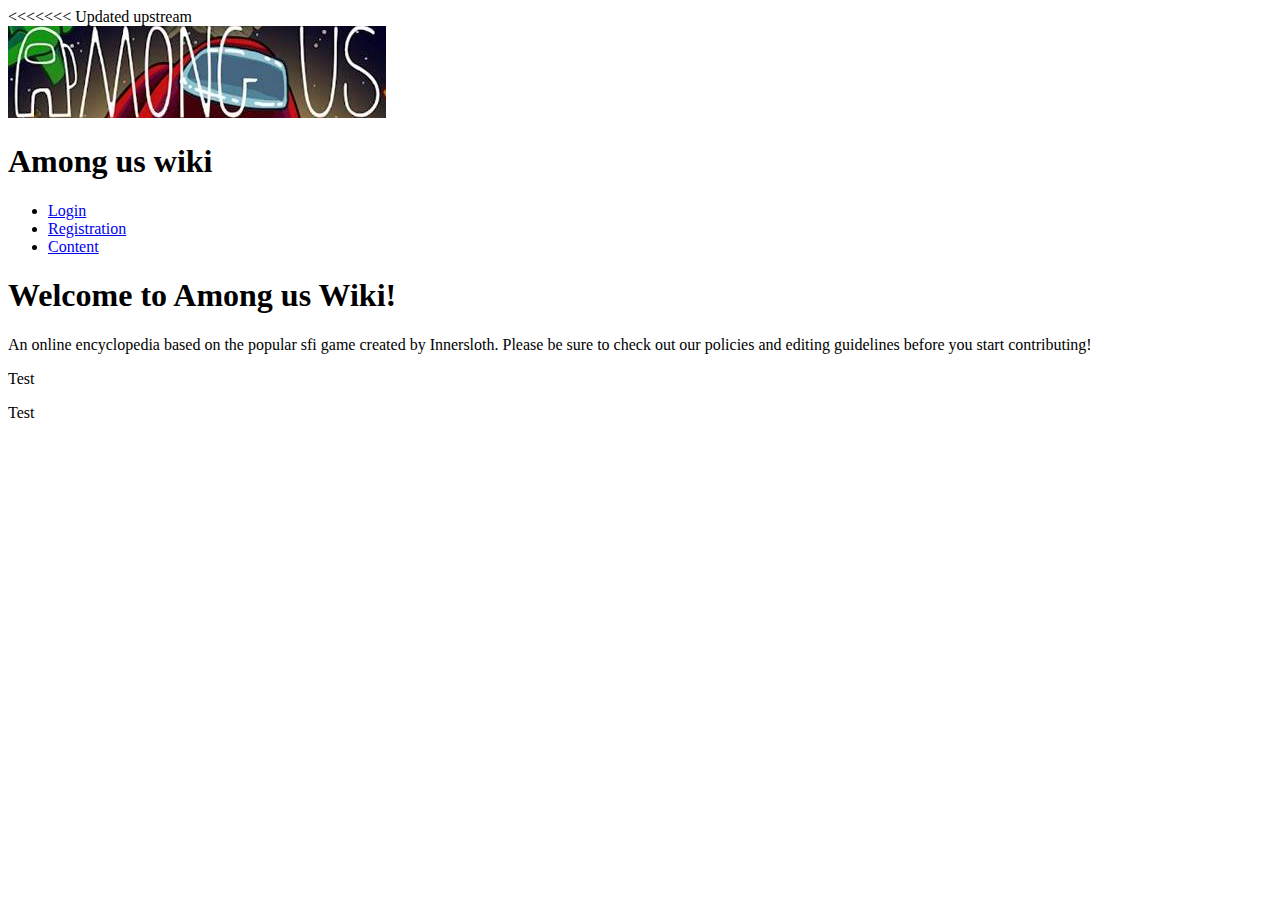
==== index.html @ e05f838b "Merge branch 'main' into Footer" ====
<!DOCTYPE html>
<html lang="en">
<head>
    <meta charset="UTF-8">
    <meta name="viewport" content="width=device-width, initial-scale=1.0">
<<<<<<< Updated upstream
    <title>Wiki Homepage</title>
    <link href="https://fonts.googleapis.com/css2?family=Montserrat:ital,wght@0,300;0,800;1,500&display=swap" rel="stylesheet">
    <link rel="stylesheet" href="css/styles.css">
</head>
<body>
    <!--Header-->
    <header class="header">
        <div>
            <img src="Header ico.jpg" alt="Umong us">
        <h1 class="header">Among us wiki</h1></img>
        </div>
    </header>
    <!--Nav Bar-->
    <div>
        <ul>
            <li><a href="Login.html">Login</a></li>
            <li><a href="Registration.html">Registration</a></li>
            <li><a href="Content.html">Content</a></li>
        </ul>
    </div>
   
    <!--Body-->
    <h1>Welcome to Among us Wiki!</h1>
    <p>An online encyclopedia based on the popular sfi game created by Innersloth.
        Please be sure to check out our policies and editing guidelines before you start contributing!</p>

    <!--Footer-->
<div class="footer">
    <p>Test</p>
    <div class="lnks">
        <p>Test</p>
    </div>
</div>
</body>
</html>
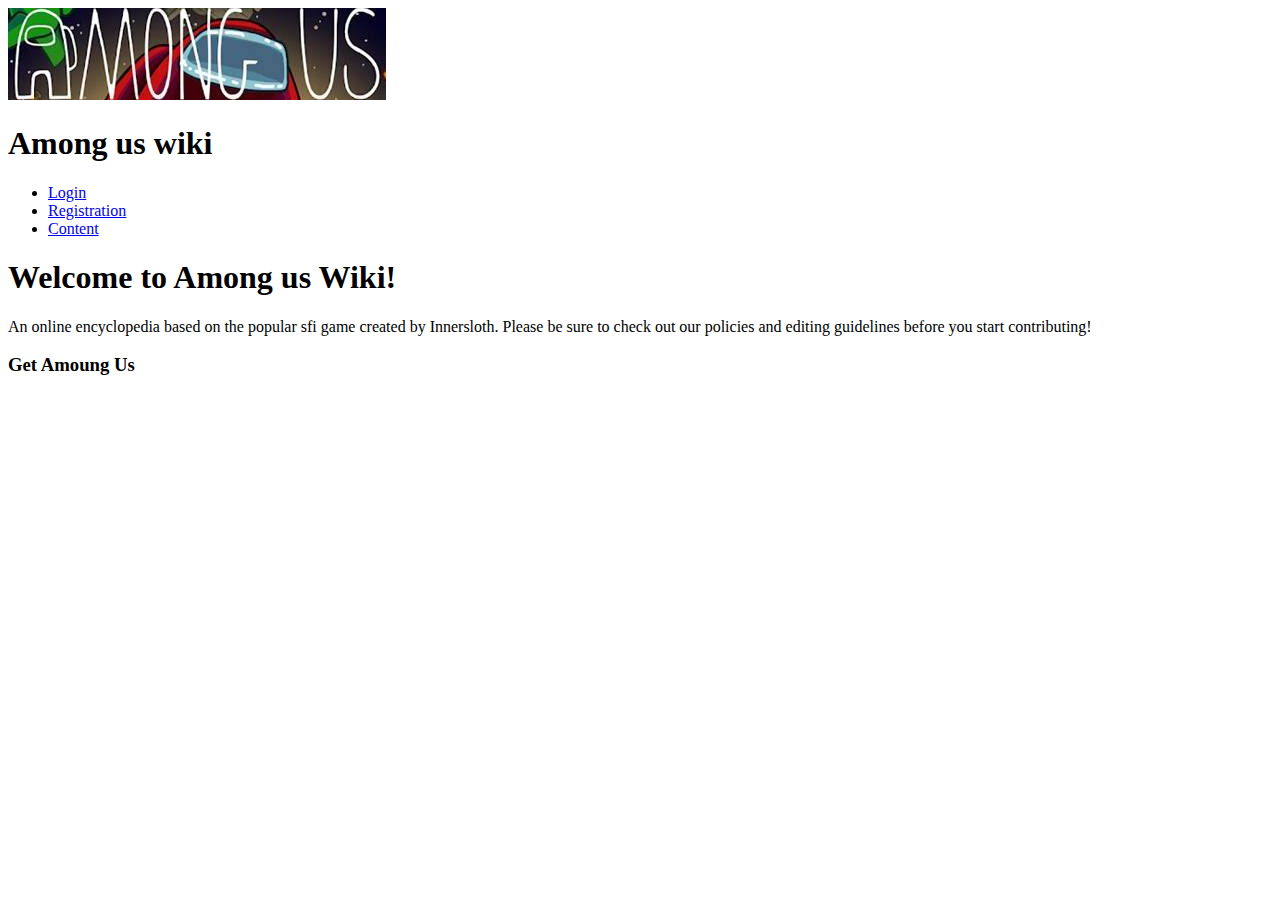
==== commit 4850052d: "Sprint1-Change-footer-icons-and-styling" ====
--- a/index.html
+++ b/index.html
@@ -3,19 +3,21 @@
 <head>
     <meta charset="UTF-8">
     <meta name="viewport" content="width=device-width, initial-scale=1.0">
-<<<<<<< Updated upstream
     <title>Wiki Homepage</title>
-    <link href="https://fonts.googleapis.com/css2?family=Montserrat:ital,wght@0,300;0,800;1,500&display=swap" rel="stylesheet">
+    <link href="https://fonts.googleapis.com/css2?family=Montserrat:ital,wght@0,300;0,800;1,500&display=swap"
+        rel="stylesheet">
+        <link rel="stylesheet" href="https://use.fontawesome.com/releases/v5.14.0/css/all.css" integrity="sha384-HzLeBuhoNPvSl5KYnjx0BT+WB0QEEqLprO+NBkkk5gbc67FTaL7XIGa2w1L0Xbgc" crossorigin="anonymous">
     <link rel="stylesheet" href="css/styles.css">
 </head>
 <body>
     <!--Header-->
-    <header class="header">
-        <div>
-            <img src="Header ico.jpg" alt="Umong us">
-        <h1 class="header">Among us wiki</h1></img>
+    <header>
+        <div class="headbackground">
+            <img src="Header ico.jpg" alt="Among us"></img>
+            <h1>Among us wiki</h1>
         </div>
     </header>
+    <div class="spacer headbackground"></div>
     <!--Nav Bar-->
     <div>
         <ul>
@@ -24,18 +26,18 @@
             <li><a href="Content.html">Content</a></li>
         </ul>
     </div>
-   
     <!--Body-->
     <h1>Welcome to Among us Wiki!</h1>
     <p>An online encyclopedia based on the popular sfi game created by Innersloth.
         Please be sure to check out our policies and editing guidelines before you start contributing!</p>
 
     <!--Footer-->
-<div class="footer">
-    <p>Test</p>
-    <div class="lnks">
-        <p>Test</p>
-    </div>
-</div>
+    <div id="footer">
+            <h3>Get Amoung Us</h3>
+            <a href="https://store.steampowered.com/app/945360/Among_Us/"><i class="fab fa-steam fa-2x"></i></a>
+            <a href="https://play.google.com/store/apps/details?id=com.innersloth.spacemafia"><i class="fab fa-google-play fa-2x"></i></a>
+            <a href="https://apps.apple.com/nz/app/among-us/id1351168404"><i class="fab fa-apple fa-2x"></i></a>
+        </div>
 </body>
+
 </html>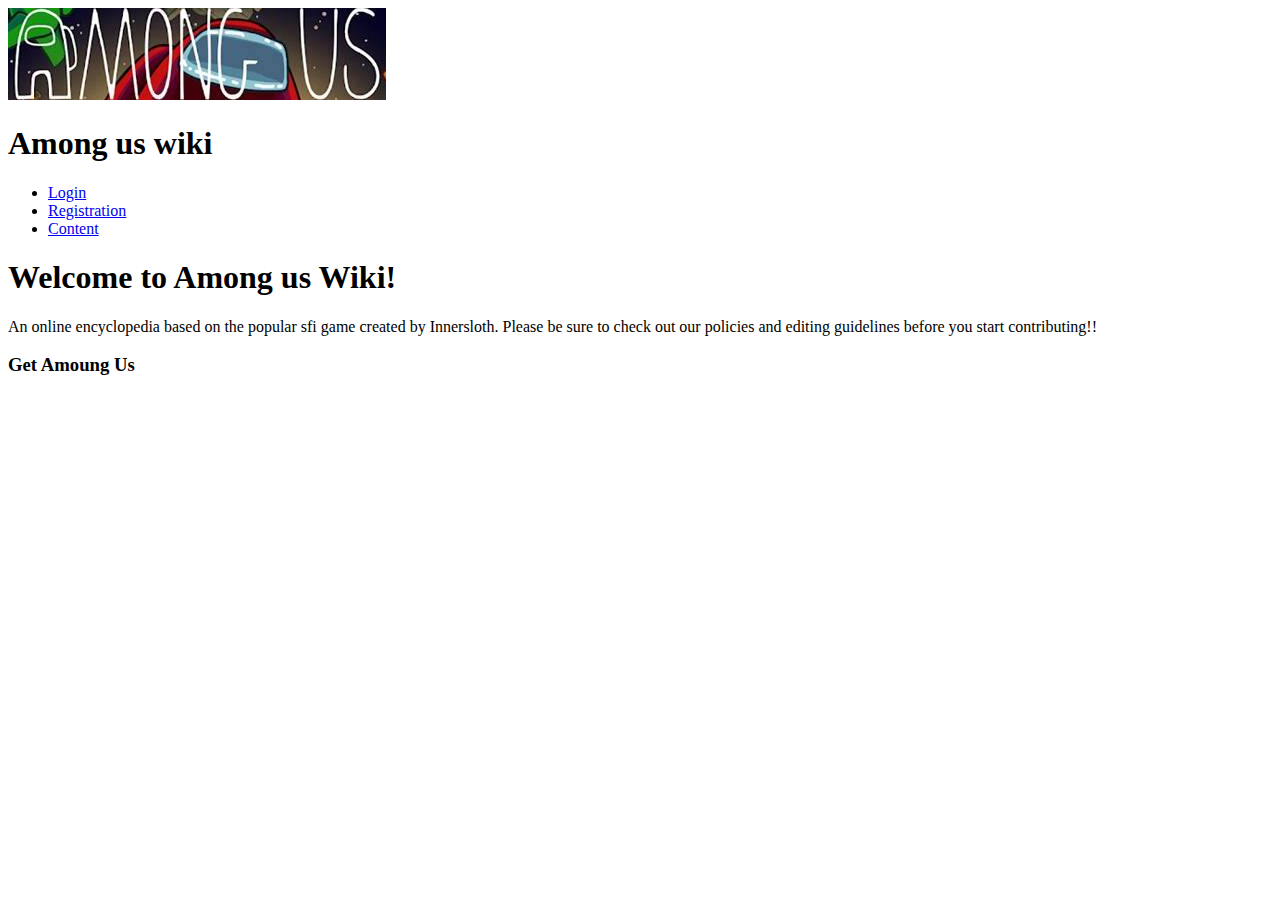
==== commit e8d0dc22: "Update index.html" ====
--- a/index.html
+++ b/index.html
@@ -13,7 +13,7 @@
     <!--Header-->
     <header>
         <div class="headbackground">
-            <img src="Header ico.jpg" alt="Among us"></img>
+            <img src="Header ico.jpg" alt="Among Us"></img>
             <h1>Among us wiki</h1>
         </div>
     </header>
@@ -29,7 +29,7 @@
     <!--Body-->
     <h1>Welcome to Among us Wiki!</h1>
     <p>An online encyclopedia based on the popular sfi game created by Innersloth.
-        Please be sure to check out our policies and editing guidelines before you start contributing!</p>
+        Please be sure to check out our policies and editing guidelines before you start contributing!!</p>
 
     <!--Footer-->
     <div id="footer">
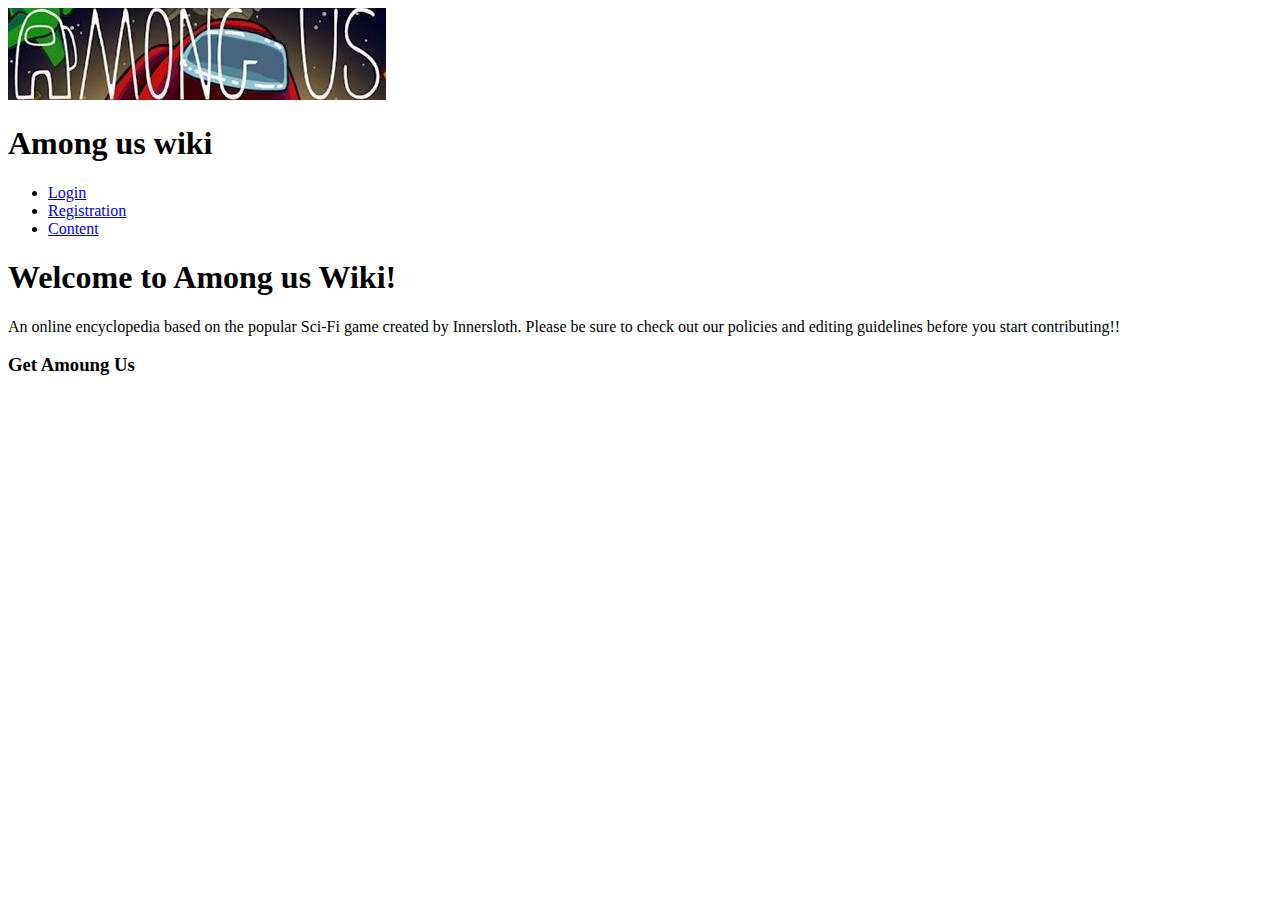
==== commit 5e682dc3: "Update index.html" ====
--- a/index.html
+++ b/index.html
@@ -28,7 +28,7 @@
     </div>
     <!--Body-->
     <h1>Welcome to Among us Wiki!</h1>
-    <p>An online encyclopedia based on the popular sfi game created by Innersloth.
+    <p>An online encyclopedia based on the popular Sci-Fi game created by Innersloth.
         Please be sure to check out our policies and editing guidelines before you start contributing!!</p>
 
     <!--Footer-->
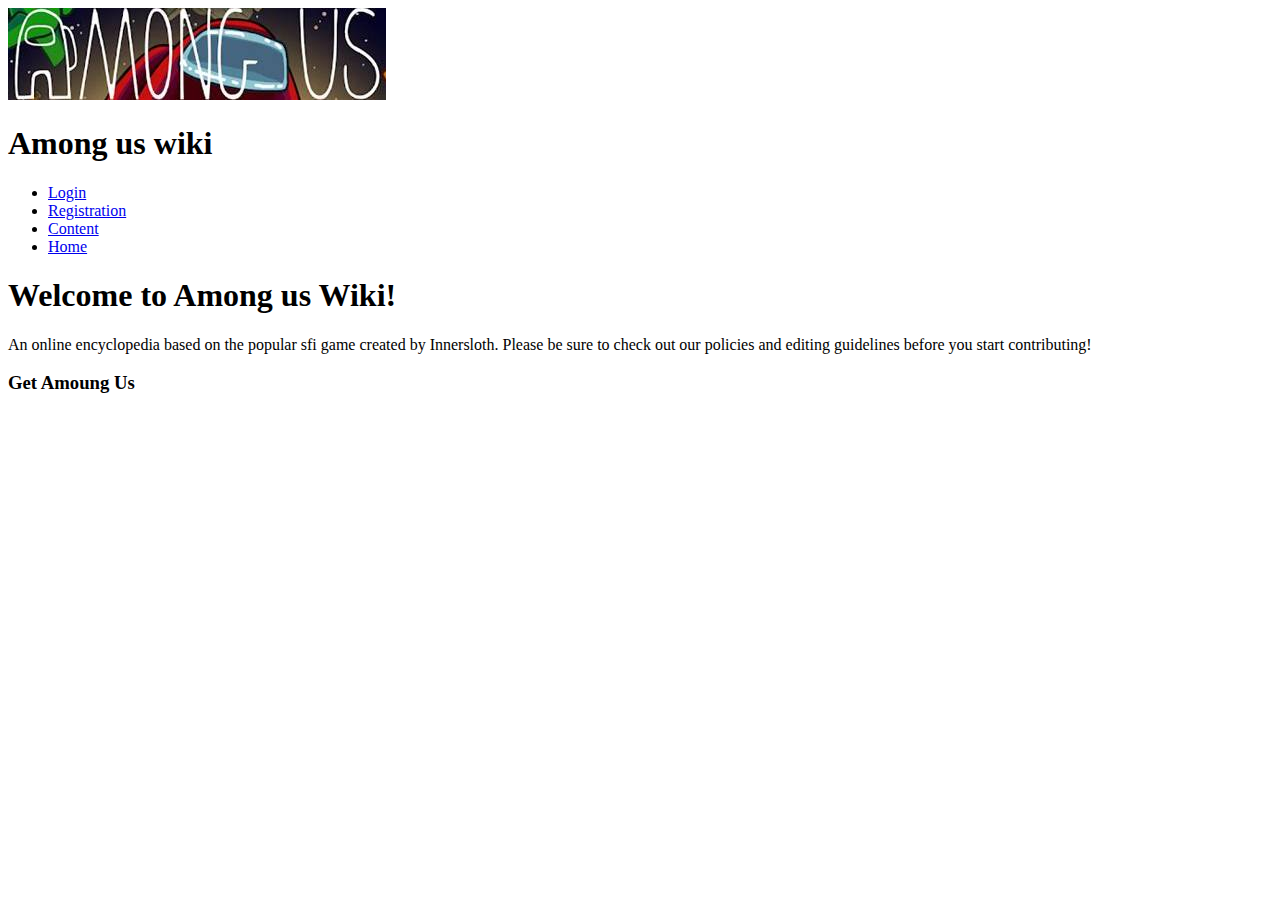
==== commit 2739d459: "Merge pull request #12 from RodSchm/navbar-changes" ====
--- a/index.html
+++ b/index.html
@@ -13,7 +13,7 @@
     <!--Header-->
     <header>
         <div class="headbackground">
-            <img src="Header ico.jpg" alt="Among Us"></img>
+            <img src="Header ico.jpg" alt="Among us"></img>
             <h1>Among us wiki</h1>
         </div>
     </header>
@@ -24,13 +24,13 @@
             <li><a href="Login.html">Login</a></li>
             <li><a href="Registration.html">Registration</a></li>
             <li><a href="Content.html">Content</a></li>
+            <li><a href="index.html">Home</a></li>
         </ul>
     </div>
     <!--Body-->
     <h1>Welcome to Among us Wiki!</h1>
-    <p>An online encyclopedia based on the popular Sci-Fi game created by Innersloth.
-        Please be sure to check out our policies and editing guidelines before you start contributing!!</p>
-
+    <p>An online encyclopedia based on the popular sfi game created by Innersloth.
+        Please be sure to check out our policies and editing guidelines before you start contributing!</p>
     <!--Footer-->
     <div id="footer">
             <h3>Get Amoung Us</h3>
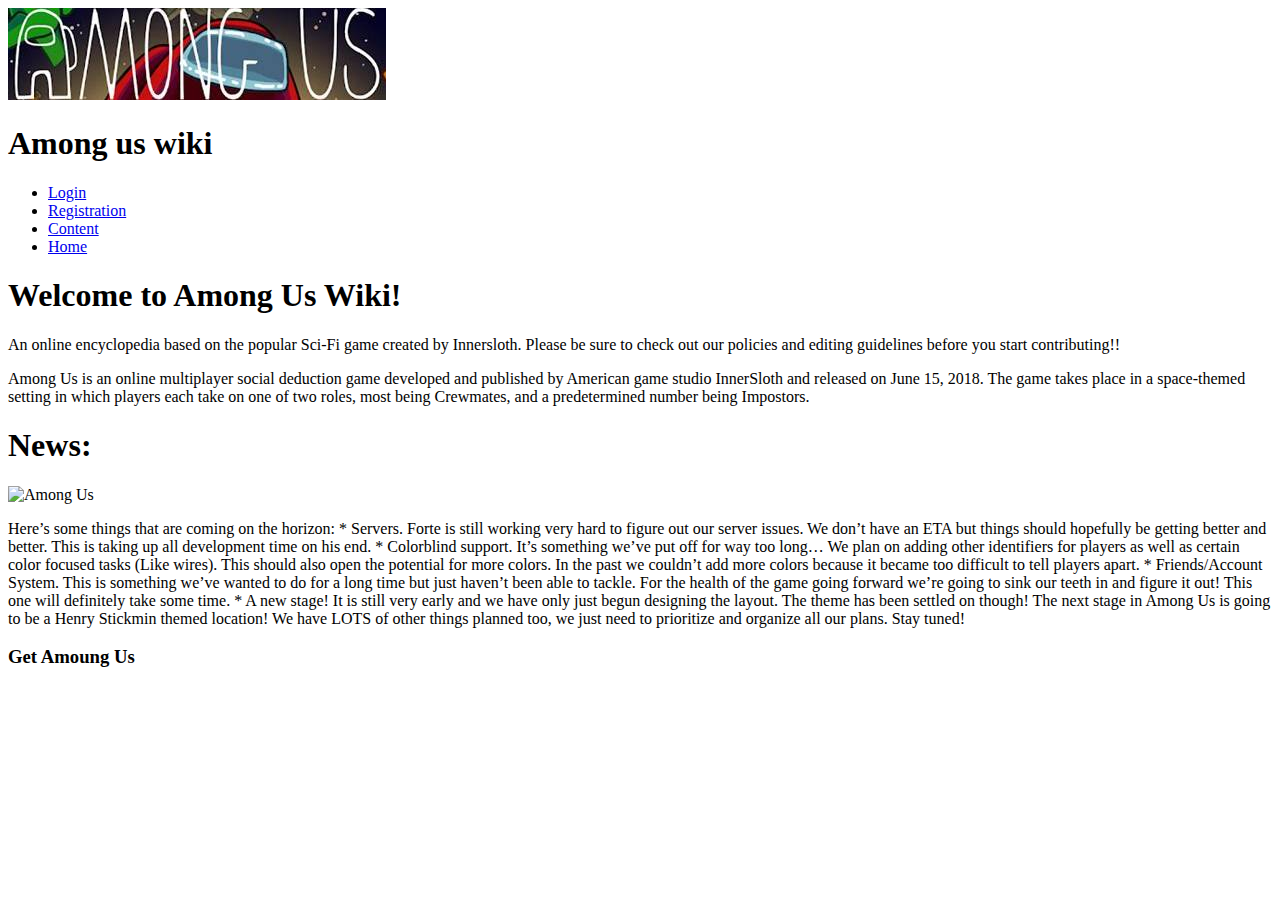
==== commit c392fb0f: "Merge branch 'main' into HomePage-Description" ====
--- a/index.html
+++ b/index.html
@@ -13,7 +13,7 @@
     <!--Header-->
     <header>
         <div class="headbackground">
-            <img src="Header ico.jpg" alt="Among us"></img>
+            <img src="Header ico.jpg" alt="Among Us"></img>
             <h1>Among us wiki</h1>
         </div>
     </header>
@@ -28,10 +28,27 @@
         </ul>
     </div>
     <!--Body-->
-    <h1>Welcome to Among us Wiki!</h1>
-    <p>An online encyclopedia based on the popular sfi game created by Innersloth.
-        Please be sure to check out our policies and editing guidelines before you start contributing!</p>
-    <!--Footer-->
+
+    <h1>Welcome to Among Us Wiki!</h1>
+    <p>An online encyclopedia based on the popular Sci-Fi game created by Innersloth.
+        Please be sure to check out our policies and editing guidelines before you start contributing!!</p>
+
+        <p>Among Us is an online multiplayer social deduction game developed and published by American game studio InnerSloth and released on June 15, 2018. The game takes place in a space-themed setting in which players each take on one of two roles, most being Crewmates, and a predetermined number being Impostors.</p>
+<h1>News:</h1>
+<img src="https://d2skuhm0vrry40.cloudfront.net/2020/articles/2020-09-24-12-07/among-us-2-cancelled-as-devs-focus-on-original-title-1600945639757.jpg/EG11/resize/1200x-1/among-us-2-cancelled-as-devs-focus-on-original-title-1600945639757.jpg" alt="Among Us"</img>
+<p>
+    Here’s some things that are coming on the horizon:
+    
+    * Servers. Forte is still working very hard to figure out our server issues. We don’t have an ETA but things should hopefully be getting better and better. This is taking up all development time on his end.
+    
+    * Colorblind support. It’s something we’ve put off for way too long… We plan on adding other identifiers for players as well as certain color focused tasks (Like wires). This should also open the potential for more colors. In the past we couldn’t add more colors because it became too difficult to tell players apart.
+    
+    * Friends/Account System. This is something we’ve wanted to do for a long time but just haven’t been able to tackle. For the health of the game going forward we’re going to sink our teeth in and figure it out! This one will definitely take some time.
+    
+    * A new stage! It is still very early and we have only just begun designing the layout. The theme has been settled on though! The next stage in Among Us is going to be a Henry Stickmin themed location!
+    
+    We have LOTS of other things planned too, we just need to prioritize and organize all our plans. Stay tuned!</p>
+  <!--Footer-->
     <div id="footer">
             <h3>Get Amoung Us</h3>
             <a href="https://store.steampowered.com/app/945360/Among_Us/"><i class="fab fa-steam fa-2x"></i></a>
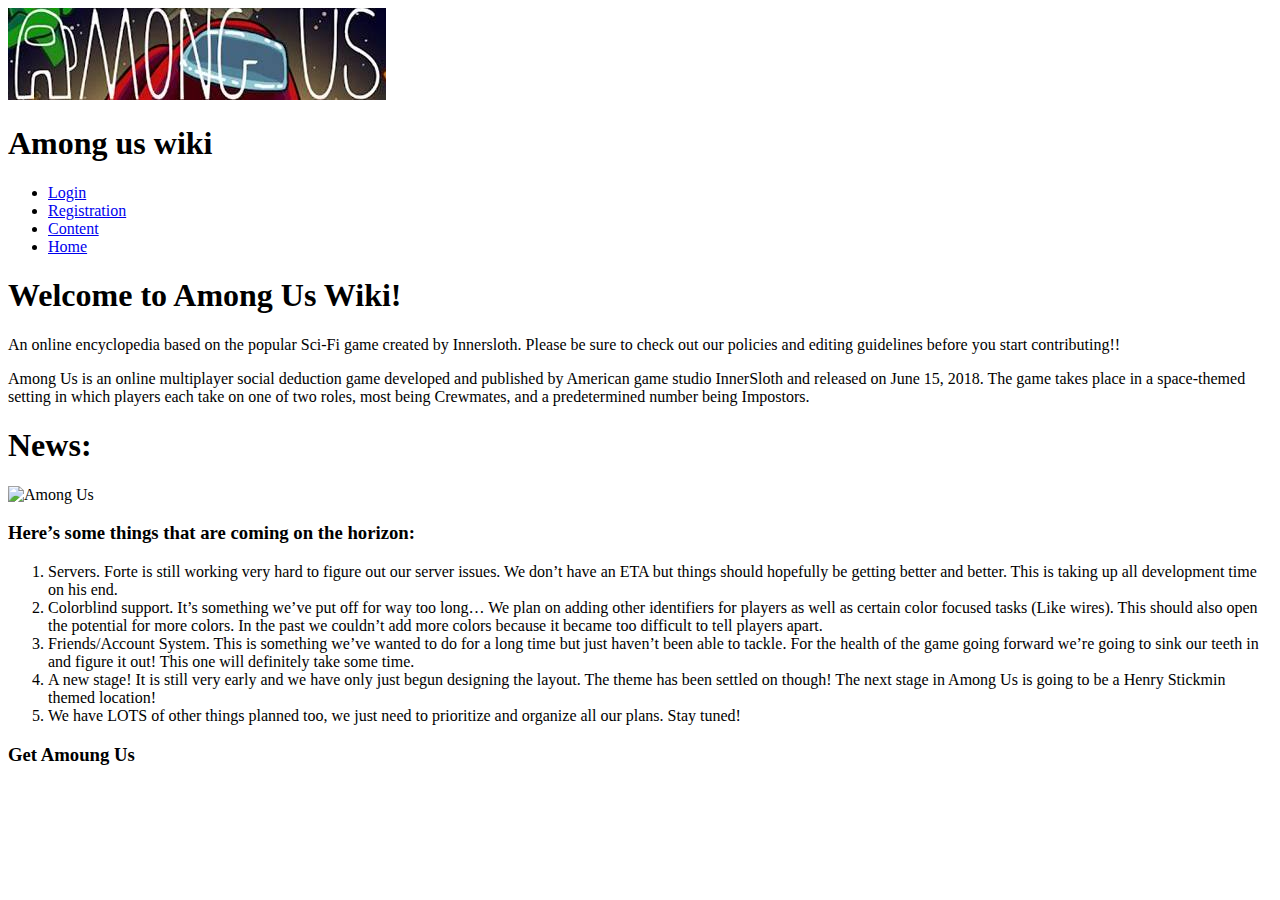
==== commit e958bfe1: "Last changes" ====
--- a/index.html
+++ b/index.html
@@ -1,14 +1,17 @@
 <!DOCTYPE html>
 <html lang="en">
+
 <head>
     <meta charset="UTF-8">
     <meta name="viewport" content="width=device-width, initial-scale=1.0">
     <title>Wiki Homepage</title>
     <link href="https://fonts.googleapis.com/css2?family=Montserrat:ital,wght@0,300;0,800;1,500&display=swap"
         rel="stylesheet">
-        <link rel="stylesheet" href="https://use.fontawesome.com/releases/v5.14.0/css/all.css" integrity="sha384-HzLeBuhoNPvSl5KYnjx0BT+WB0QEEqLprO+NBkkk5gbc67FTaL7XIGa2w1L0Xbgc" crossorigin="anonymous">
+    <link rel="stylesheet" href="https://use.fontawesome.com/releases/v5.14.0/css/all.css"
+        integrity="sha384-HzLeBuhoNPvSl5KYnjx0BT+WB0QEEqLprO+NBkkk5gbc67FTaL7XIGa2w1L0Xbgc" crossorigin="anonymous">
     <link rel="stylesheet" href="css/styles.css">
 </head>
+
 <body>
     <!--Header-->
     <header>
@@ -28,33 +31,63 @@
         </ul>
     </div>
     <!--Body-->
+    <div>
+        <h1>Welcome to Among Us Wiki!</h1>
+        <p>An online encyclopedia based on the popular Sci-Fi game created by Innersloth.
+            Please be sure to check out our policies and editing guidelines before you start contributing!!</p>
 
-    <h1>Welcome to Among Us Wiki!</h1>
-    <p>An online encyclopedia based on the popular Sci-Fi game created by Innersloth.
-        Please be sure to check out our policies and editing guidelines before you start contributing!!</p>
+        <p>Among Us is an online multiplayer social deduction game developed and published by American game studio
+            InnerSloth and released on June 15, 2018. The game takes place in a space-themed setting in which players
+            each take on one of two roles, most being Crewmates, and a predetermined number being Impostors.</p>
+        <h1>News:</h1>
+        <img class="homeimg"
+            src="https://d2skuhm0vrry40.cloudfront.net/2020/articles/2020-09-24-12-07/among-us-2-cancelled-as-devs-focus-on-original-title-1600945639757.jpg/EG11/resize/1200x-1/among-us-2-cancelled-as-devs-focus-on-original-title-1600945639757.jpg"
+            alt="Among Us">
 
-        <p>Among Us is an online multiplayer social deduction game developed and published by American game studio InnerSloth and released on June 15, 2018. The game takes place in a space-themed setting in which players each take on one of two roles, most being Crewmates, and a predetermined number being Impostors.</p>
-<h1>News:</h1>
-<img src="https://d2skuhm0vrry40.cloudfront.net/2020/articles/2020-09-24-12-07/among-us-2-cancelled-as-devs-focus-on-original-title-1600945639757.jpg/EG11/resize/1200x-1/among-us-2-cancelled-as-devs-focus-on-original-title-1600945639757.jpg" alt="Among Us"</img>
-<p>
-    Here’s some things that are coming on the horizon:
-    
-    * Servers. Forte is still working very hard to figure out our server issues. We don’t have an ETA but things should hopefully be getting better and better. This is taking up all development time on his end.
-    
-    * Colorblind support. It’s something we’ve put off for way too long… We plan on adding other identifiers for players as well as certain color focused tasks (Like wires). This should also open the potential for more colors. In the past we couldn’t add more colors because it became too difficult to tell players apart.
-    
-    * Friends/Account System. This is something we’ve wanted to do for a long time but just haven’t been able to tackle. For the health of the game going forward we’re going to sink our teeth in and figure it out! This one will definitely take some time.
-    
-    * A new stage! It is still very early and we have only just begun designing the layout. The theme has been settled on though! The next stage in Among Us is going to be a Henry Stickmin themed location!
-    
-    We have LOTS of other things planned too, we just need to prioritize and organize all our plans. Stay tuned!</p>
-  <!--Footer-->
+        <h3>Here’s some things that are coming on the horizon:</h3>
+        <div class="homelist">
+            <ol class="homelist">
+                <li class="">Servers. Forte is still working very hard to figure out our server issues. We don’t have an
+                    ETA
+                    but things
+                    should hopefully be getting better and better. This is taking up all development time on his end.
+                </li>
+                <li class="">Colorblind support. It’s something we’ve put off for way too long… We plan on adding other
+                    identifiers for
+                    players as well as certain color focused tasks (Like wires). This should also open the potential for
+                    more
+                    colors. In the past we couldn’t add more colors because it became too difficult to tell players
+                    apart.
+                </li>
+                <li class="">Friends/Account System. This is something we’ve wanted to do for a long time but just
+                    haven’t
+                    been able to
+                    tackle. For the health of the game going forward we’re going to sink our teeth in and figure it out!
+                    This one
+                    will definitely take some time.</li>
+
+                <li class="">A new stage! It is still very early and we have only just begun designing the layout. The
+                    theme
+                    has been
+                    settled on though! The next stage in Among Us is going to be a Henry Stickmin themed location!</li>
+                <li class="">We have LOTS of other things planned too, we just need to prioritize and organize all our
+                    plans. Stay tuned!</li>
+            </ol>
+        </div>
+    </div>
+
+    <!--Footer-->
     <div id="footer">
+        <div>
             <h3>Get Amoung Us</h3>
+
             <a href="https://store.steampowered.com/app/945360/Among_Us/"><i class="fab fa-steam fa-2x"></i></a>
-            <a href="https://play.google.com/store/apps/details?id=com.innersloth.spacemafia"><i class="fab fa-google-play fa-2x"></i></a>
+            <a href="https://play.google.com/store/apps/details?id=com.innersloth.spacemafia"><i
+                    class="fab fa-google-play fa-2x"></i></a>
             <a href="https://apps.apple.com/nz/app/among-us/id1351168404"><i class="fab fa-apple fa-2x"></i></a>
         </div>
+
+    </div>
 </body>
 
 </html>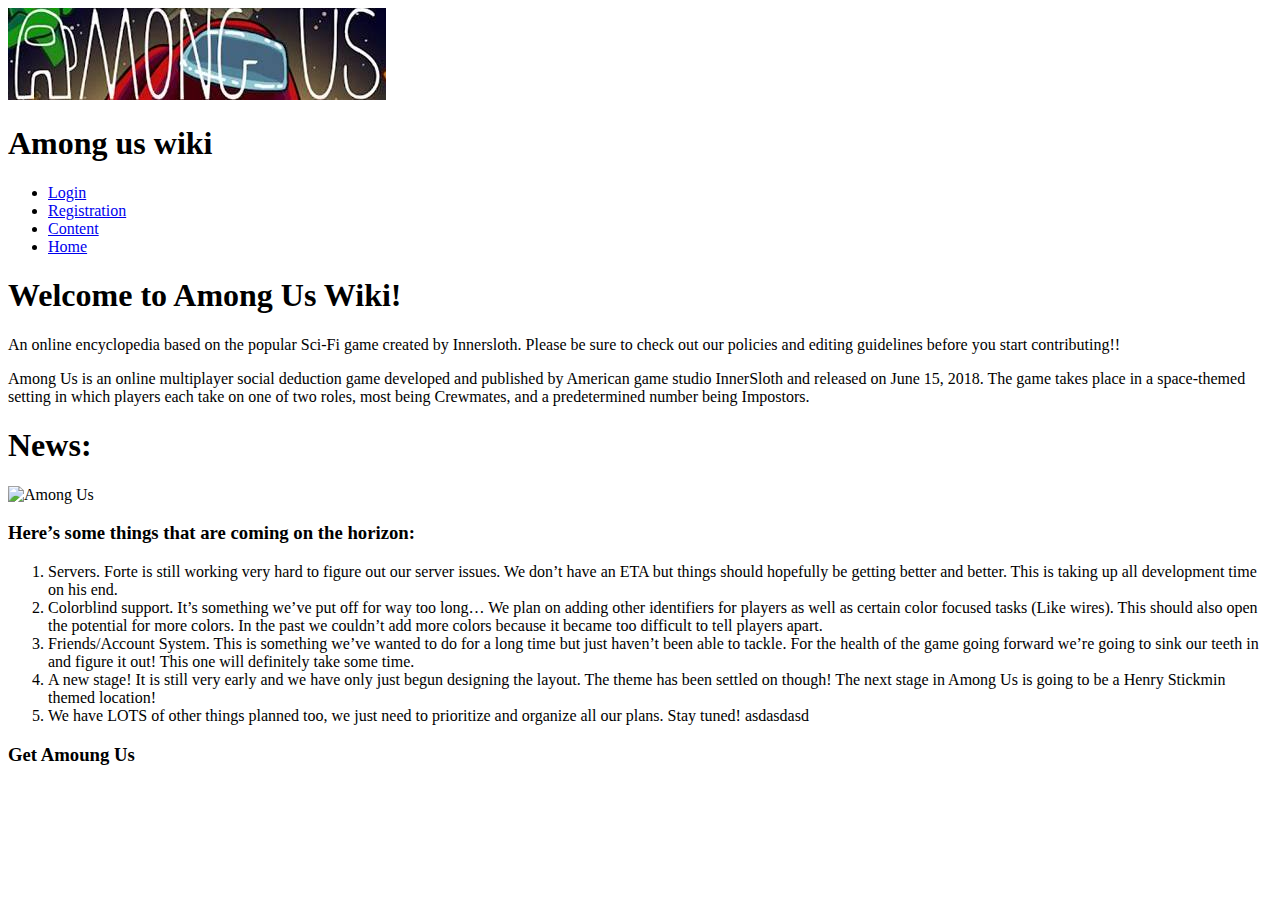
==== commit 6394783d: "P-color-change" ====
--- a/index.html
+++ b/index.html
@@ -71,7 +71,7 @@
                     has been
                     settled on though! The next stage in Among Us is going to be a Henry Stickmin themed location!</li>
                 <li class="">We have LOTS of other things planned too, we just need to prioritize and organize all our
-                    plans. Stay tuned!</li>
+                    plans. Stay tuned! asdasdasd</li>
             </ol>
         </div>
     </div>
